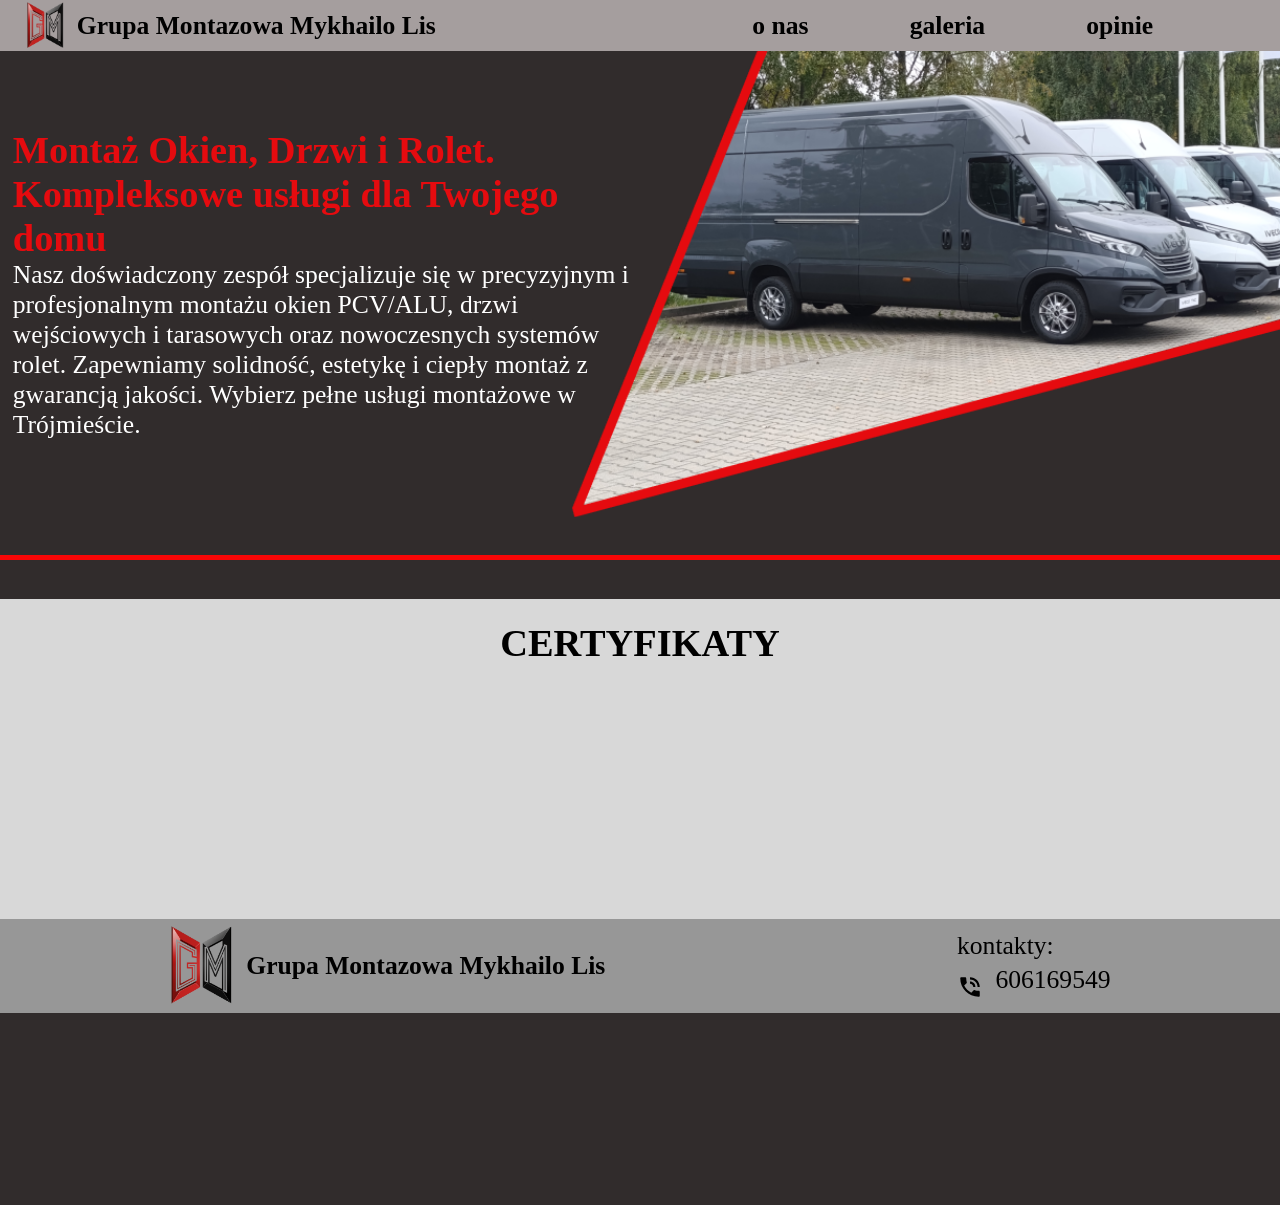
==== index.html @ d7ae630d "wyprawyla adaptyw header i footer" ====
<!DOCTYPE html>
<html lang="pl">
  <head>
    <meta charset="UTF-8" />
    <meta name="viewport" content="width=device-width, initial-scale=1.0" />
    <link rel="stylesheet" href="./style.css" />
    <link rel="stylesheet" href="./mobile.css">
    <link
      rel="shortcut icon"
      href="./favicon.ico.png"
      type="image/x-icon"
      sizes="32x32"
    />
    <title>Grupa Montazowa</title>
  </head>
  <body>
    <header>
      <div class="logonazw">
        <img class="logohead" src="./logo.png" alt="logotyp gm" />
        <h2>Grupa Montazowa Mykhailo Lis</h2>
      </div>
      <div class="posylania">
        <a href="./index.html">o nas</a>
        <a href="./galeria.html">galeria</a>
        <a href="./opinie.html">opinie</a>
      </div>
    </header>
    <main>
      <section class="container">
            <div class="vitania"><h1>
              Montaż Okien, Drzwi i Rolet. Kompleksowe usługi dla Twojego domu
            </h1>
            <p>
              Nasz doświadczony zespół specjalizuje się w precyzyjnym i
              profesjonalnym montażu okien PCV/ALU, drzwi wejściowych i
              tarasowych oraz nowoczesnych systemów rolet. Zapewniamy solidność,
              estetykę i ciepły montaż z gwarancją jakości. Wybierz pełne usługi
              montażowe w Trójmieście.
            </p>
            <!-- <a href="">POZNAJ CAŁĄ OFERTĘ</a> -->
          </div>
         <div class="pusto"></div>
      </section>

      <hr />

      <section>
        <div class="container_2">
          <h2>CERTYFIKATY</h2>
          <div class="certyfikaty">
            <img class="certyfikat" src="./golovna/certyfikat (1).png" alt="" />
            <img class="certyfikat" src="./golovna/certyfikat (2).png" alt="" />
            <img class="certyfikat" src="./golovna/certyfikat (3).png" alt="" />
          </div>
        </div>
      </section>
    </main>
    <footer>
      <div class="logonazw">
        <img class="logofooter" src="./logo.png" alt="" />
        <h2>Grupa Montazowa Mykhailo Lis</h2>
      </div>
      <div class="kontakty">
        <p>kontakty:</p>
        <div class="tel">
          <img src="./ikons/tel.svg" alt="" />
          <p>606169549</p>
        </div>
      </div>
    </footer>
  </body>
</html>
---- style.css ----
* {
  margin: 0;
}
body {
  margin: 0;
  margin-inline: auto;
  min-height: 1205px;
  background: #312c2c;
}
header {
  margin: 0;
  background: #a59e9e;
  margin-inline: auto;
  display: flex;
  align-items: center;
  justify-content: space-between;
  padding-inline: 2vw;
  padding-block: 0,5vw;
}
.logonazw {
  display: flex;
  align-items: center;
  flex-grow: 1;
}
.logohead {
  width: 3vw;
}
.posylania {
  display: flex;
  justify-content: space-evenly;
  flex-grow: 2;
  flex-wrap: wrap;
}
.posylania a {
  display: block;
  box-sizing: border-box;
  text-decoration: none;
  /* padding-inline: 0px; */
  font-family: "Inter";
  font-style: normal;
  font-weight: 700;
  font-size: 2vw;
  line-height: 2vw;
  color: #000;
}
.posylania a:hover {
  color: #f80606;
}
/* main ////////////////////////////////////////*/
.container{
  background-image: url(./ikons/Group\ 38.png);
  background-repeat: no-repeat;
  background-position: top right;
  background-size:contain;
  padding-block: 6vw;
  display: flex;
  padding-inline-start: 1vw;
 }
.vitania{
  width: 100%;
  flex-grow: 1;
 display: flex;
   flex-direction: column;
  justify-content: center;
  flex-wrap: wrap;
  margin-inline: auto;
  align-content: center;
}
.pusto{
  width: 100%;
  /* height: 100%; */
  flex-grow: 1;
}

h1 {
  /* width: 620px; */
  /* min-height: 80px; */
  font-family: "Inter";
  font-style: normal;
  font-weight: 700;
  font-size: 3vw;
  line-height: 2,5vw;
  color: #e50b0f;

}
.container p {
  font-family: "Inter";
  font-style: normal;
  font-weight: 400;
  font-size: 2vw;
  line-height: 2,5vw;
  color: #ffffff;
  /* max-width: 480px; */
}

hr {
  border: none;
  background-color: #f80606;
  height: 5px;
  margin-block: 3vw;
}

h2 {
  display: flex;
  justify-content: center;
  padding:1vw;
  font-family: "Inter";
  font-style: normal;
  font-weight: 700;
  font-size: 2vw;
  line-height: 2vw;
  color: #000000;
}
.container_2 h2 {
  padding:2vw ;
  font-weight: 700;
  font-size: 3vw;
  line-height: 3vw;

}
.container_2 {
  min-height: 25vw;
  background: #d8d8d8;
}
.certyfikaty {
  display: flex;
  justify-content: space-evenly;
  flex-wrap: wrap;
}
.certyfikaty img {
  padding: 0 2vw 2vw 2vw;
}
.certyfikat {
  width:25vw;
  /* min-height: 150px; */
}
/* footer//////////////////////////////////////// */
footer {
  min-height: vw;
  background-color: #979797;
  display: flex;
  align-items: center;
  justify-content: space-around;
}

footer .logonazw {
  display: flex;
  flex-grow: 0;
}
.logofooter {
  width: 5vw;
}
.kontakty {
  color: #000000;
  /* padding-right: 150px; */
  font-size: 2vw;
  /* line-height: 1vw; */
  padding-block:1vw ;
}
.tel{
  display: flex;
  /* margin: 12px 0; */
  line-height: 1vw;
}
footer .kontakty img {
  width: 2vw;
}
.tel img {
  margin: 0 1vw 0 0;
}
footer p {
  padding-block-end: 1vw;

}
---- mobile.css ----
@media (max-width: 370px) {
  html {
    min-width: 237px;
  }
  header h2 {
    font-size: 2vw;;
    line-height: 2vw;;
  }
  .container_2 h2 {
    padding: 2vw;
    font-size: 2vw;;
  }
  .certyfikat {
    width: 80vw;
  }
}
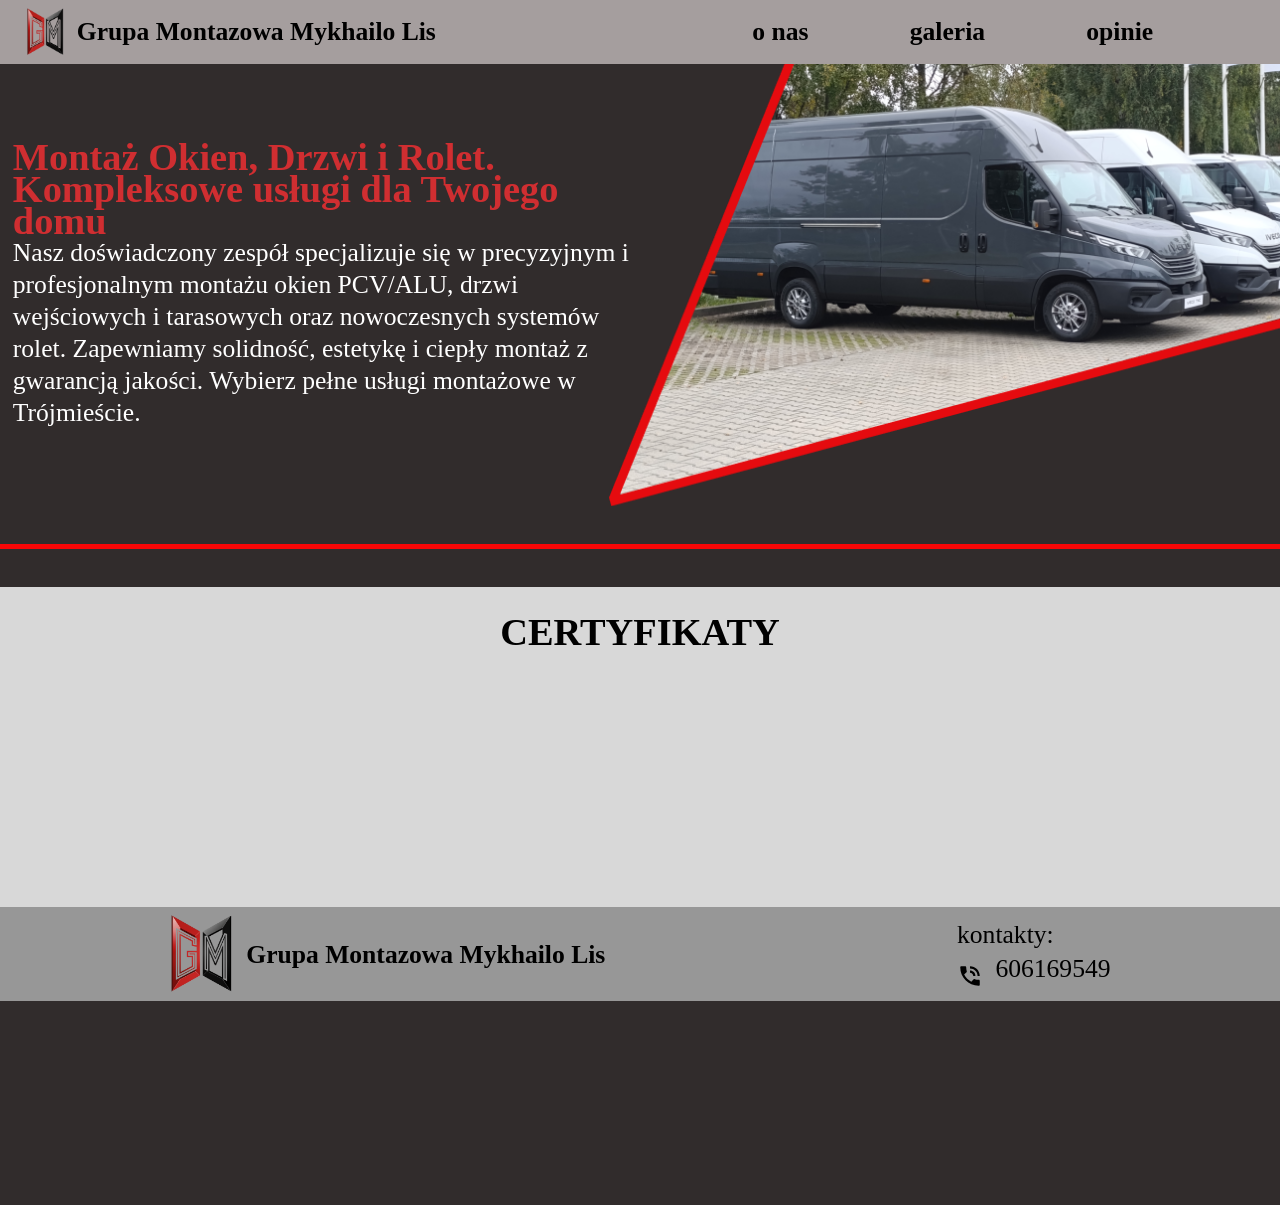
==== commit 785af067: "dodala burger" ====
--- a/index.html
+++ b/index.html
@@ -4,7 +4,7 @@
     <meta charset="UTF-8" />
     <meta name="viewport" content="width=device-width, initial-scale=1.0" />
     <link rel="stylesheet" href="./style.css" />
-    <link rel="stylesheet" href="./mobile.css">
+    <link rel="stylesheet" href="./mobile.css" />
     <link
       rel="shortcut icon"
       href="./favicon.ico.png"
@@ -24,22 +24,63 @@
         <a href="./galeria.html">galeria</a>
         <a href="./opinie.html">opinie</a>
       </div>
+
+
+
+      <nav role="navigation">
+        <div id="menuToggle">
+          <input type="checkbox" id="menuCheckbox" />
+          <span></span>
+          <span></span>
+          <span></span>
+          <ul id="menu">
+            <li>
+              <a href="./index.html">
+                <label for="menuCheckbox" onclick="this.parentNode.click();"
+                  >Home</label
+                >
+              </a>
+            </li>
+            <li>
+              <a href="./galeria.html">
+                <label for="menuCheckbox" onclick="this.parentNode.click();"
+                  >Galeria</label
+                >
+              </a>
+            </li>
+           <li>
+              <a href="./opinie.html">
+                <label for="menuCheckbox" onclick="this.parentNode.click();"
+                  >Opinie</label
+                >
+              </a>
+            </li>
+            <!-- <li>
+              <label for="menuCheckbox"><a>Contact</a></label>
+            </li>
+            <li>
+              <a href="https://erikterwan.com/" target="_blank">Show me more</a>
+            </li> -->
+          </ul>
+        </div>
+      </nav>
     </header>
     <main>
       <section class="container">
-            <div class="vitania"><h1>
-              Montaż Okien, Drzwi i Rolet. Kompleksowe usługi dla Twojego domu
-            </h1>
-            <p>
-              Nasz doświadczony zespół specjalizuje się w precyzyjnym i
-              profesjonalnym montażu okien PCV/ALU, drzwi wejściowych i
-              tarasowych oraz nowoczesnych systemów rolet. Zapewniamy solidność,
-              estetykę i ciepły montaż z gwarancją jakości. Wybierz pełne usługi
-              montażowe w Trójmieście.
-            </p>
-            <!-- <a href="">POZNAJ CAŁĄ OFERTĘ</a> -->
-          </div>
-         <div class="pusto"></div>
+        <div class="vitania">
+          <h1>
+            Montaż Okien, Drzwi i Rolet. Kompleksowe usługi dla Twojego domu
+          </h1>
+          <p>
+            Nasz doświadczony zespół specjalizuje się w precyzyjnym i
+            profesjonalnym montażu okien PCV/ALU, drzwi wejściowych i tarasowych
+            oraz nowoczesnych systemów rolet. Zapewniamy solidność, estetykę i
+            ciepły montaż z gwarancją jakości. Wybierz pełne usługi montażowe w
+            Trójmieście.
+          </p>
+          <!-- <a href="">POZNAJ CAŁĄ OFERTĘ</a> -->
+        </div>
+        <div class="pusto"></div>
       </section>
 
       <hr />
--- a/style.css
+++ b/style.css
@@ -15,7 +15,7 @@
   align-items: center;
   justify-content: space-between;
   padding-inline: 2vw;
-  padding-block: 0,5vw;
+  padding-block: 0.5vw;
 }
 .logonazw {
   display: flex;
@@ -24,6 +24,7 @@
 }
 .logohead {
   width: 3vw;
+  /* padding-block: 0.5vw; */
 }
 .posylania {
   display: flex;
@@ -46,6 +47,11 @@
 .posylania a:hover {
   color: #f80606;
 }
+
+#menuToggle{
+  display: none;
+}
+
 /* main ////////////////////////////////////////*/
 .container{
   background-image: url(./ikons/Group\ 38.png);
@@ -79,8 +85,8 @@
   font-style: normal;
   font-weight: 700;
   font-size: 3vw;
-  line-height: 2,5vw;
-  color: #e50b0f;
+  line-height: 2.5vw;
+  color: #d02e31;
 
 }
 .container p {
@@ -88,7 +94,7 @@
   font-style: normal;
   font-weight: 400;
   font-size: 2vw;
-  line-height: 2,5vw;
+  line-height: 2.5vw;
   color: #ffffff;
   /* max-width: 480px; */
 }
@@ -172,3 +178,23 @@
   padding-block-end: 1vw;
 
 }
+footer h2{
+  line-height: 4vw; 
+}
+
+
+
+.gallery{
+  display: flex;
+  flex-wrap: wrap;
+justify-content: center;
+
+}
+.gallery img{
+padding: 3vw;
+}
+.gallery img:focus{
+  border: #f80606;
+  border: 1vw;
+width: 70%;
+}
--- a/mobile.css
+++ b/mobile.css
@@ -1,18 +1,214 @@
-
-@media (max-width: 370px) {
+@media (max-width: 1024px) {
+  html {
+    min-width: 768px;
+  }
+  header h2 {
+    font-size: 3vw;
+  }
+  header .posylania a {
+    font-size: 3vw;
+  }
+  h1 {
+    font-size: 3.5vw;
+    line-height: 3vw;
+    padding-block-end: 1vw;
+  }
+  .container p {
+    font-size: 2.5vw;
+  }
+  .container_2 h2 {
+    font-size: 6vw;
+    padding-block: 3vw;
+  }
+  footer h2 {
+    font-size: 3vw;
+  }
+  footer p {
+    font-size: 3vw;
+  }
+}
+
+@media (max-width: 767px) {
   html {
     min-width: 237px;
   }
-  header h2 {
-    font-size: 2vw;;
-    line-height: 2vw;;
+  header h2,
+  footer h2 {
+    font-size: 4vw;
+  }
+  .logohead {
+    width: 10vw;
+  }
+  header .posylania a {
+    font-size: 4vw;
+    line-height: 4vw;
+  }
+  header .posylania {
+    flex-direction: column;
+  }
+  .pusto {
+    height: 65vw;
+  }
+  .container {
+    padding-block-start: 1vw;
+    flex-direction: column-reverse;
+  }
+  h1 {
+    font-size: 8vw;
+    line-height: 7vw;
+  }
+  .container p {
+    font-size: 6vw;
+    line-height: 5vw;
   }
   .container_2 h2 {
-    padding: 2vw;
-    font-size: 2vw;;
+    padding: 5vw;
+    font-size: 7vw;
   }
   .certyfikat {
     width: 80vw;
   }
+  .logofooter {
+    width: 8vw;
+  }
+  footer p {
+    font-size: 4vw;
+    line-height: 3.5vw;
+  }
+  .certyfikaty {
+    justify-content: center;
+  }
+  .posylania {
+    display: none;
+  }
+/* &&&&&&&&&&&&&&&&&&&&&&&&&&&&&&&&&&&&&&&&&7 */
+  #menuToggle {
+    display: block;
+    /* You can also use relative/absolute here if you want to stay on the top */
+    position: fixed;
+    top: 6vw;
+    right: 6vw;
+    z-index: 1;
+    -webkit-user-select: none;
+    user-select: none;
+  }
+
+  #menuToggle a {
+    text-decoration: none;
+    color: #232323;
+    transition: color 0.3s ease;
+  }
+
+  #menuToggle a:hover {
+    color: tomato;
+  }
+
+  #menuToggle input {
+    display: block;
+    width: 40px;
+    height: 32px;
+    position: absolute;
+    top: -7px;
+    left: -5px;
+    cursor: pointer;
+    opacity: 0; /* hide this */
+    z-index: 2; /* and place it over the hamburger */
+
+    -webkit-touch-callout: none;
+  }
+
+  /*
+ * Just a quick hamburger
+ */
+  #menuToggle span {
+    display: block;
+    width: 33px;
+    height: 4px;
+    margin-bottom: 5px;
+    position: relative;
+
+    background: #cdcdcd;
+    border-radius: 3px;
+
+    z-index: 1;
+
+    transform-origin: 4px 0px;
+
+    transition: transform 0.5s cubic-bezier(0.77, 0.2, 0.05, 1),
+      background 0.5s cubic-bezier(0.77, 0.2, 0.05, 1), opacity 0.55s ease;
+  }
+
+  #menuToggle span:first-child {
+    transform-origin: 0% 0%;
+  }
+
+  #menuToggle span:nth-last-child(2) {
+    transform-origin: 0% 100%;
+  }
+
+  /* 
+ * Transform all the slices of hamburger
+ * into a crossmark.
+ */
+  #menuToggle input:checked ~ span {
+    opacity: 1;
+    transform: rotate(45deg) translate(-2px, -1px);
+    background: #232323;
+  }
+
+  /*
+ * But let's hide the middle one.
+ */
+  #menuToggle input:checked ~ span:nth-last-child(3) {
+    opacity: 0;
+    transform: rotate(0deg) scale(0.2, 0.2);
+  }
+
+  /*
+ * Ohyeah and the last one should go the other direction
+ */
+  #menuToggle input:checked ~ span:nth-last-child(2) {
+    transform: rotate(-45deg) translate(0, -1px);
+  }
+
+  /*
+ * Make this absolute positioned
+ * at the top left of the screen
+ */
+  #menu {
+    position: absolute;
+    max-width: 400px;
+    width: 30vw;
+    max-height: 100vh;
+    margin: -100px 0 0 -170px;
+    padding: 50px;
+    padding-top: 125px;
+    box-sizing: border-box;
+    overflow-y: auto;
+    background: #ededed;
+    list-style-type: none;
+    -webkit-font-smoothing: antialiased;
+    /* to stop flickering of text in safari */
+
+    transform-origin: -200% 0%;
+    transform: translate(200%, 0);
+
+    transition: transform 0.5s cubic-bezier(0.77, 0.2, 0.05, 1);
+  }
+
+  #menu li {
+    padding: 10px 0;
+    font-size: 22px;
+  }
+
+  #menu li label {
+    cursor: pointer;
+  }
+
+  /*
+ * And let's slide it in from the left
+ */
+  #menuToggle input:checked ~ ul {
+    transform: none;
+  }
 }
-
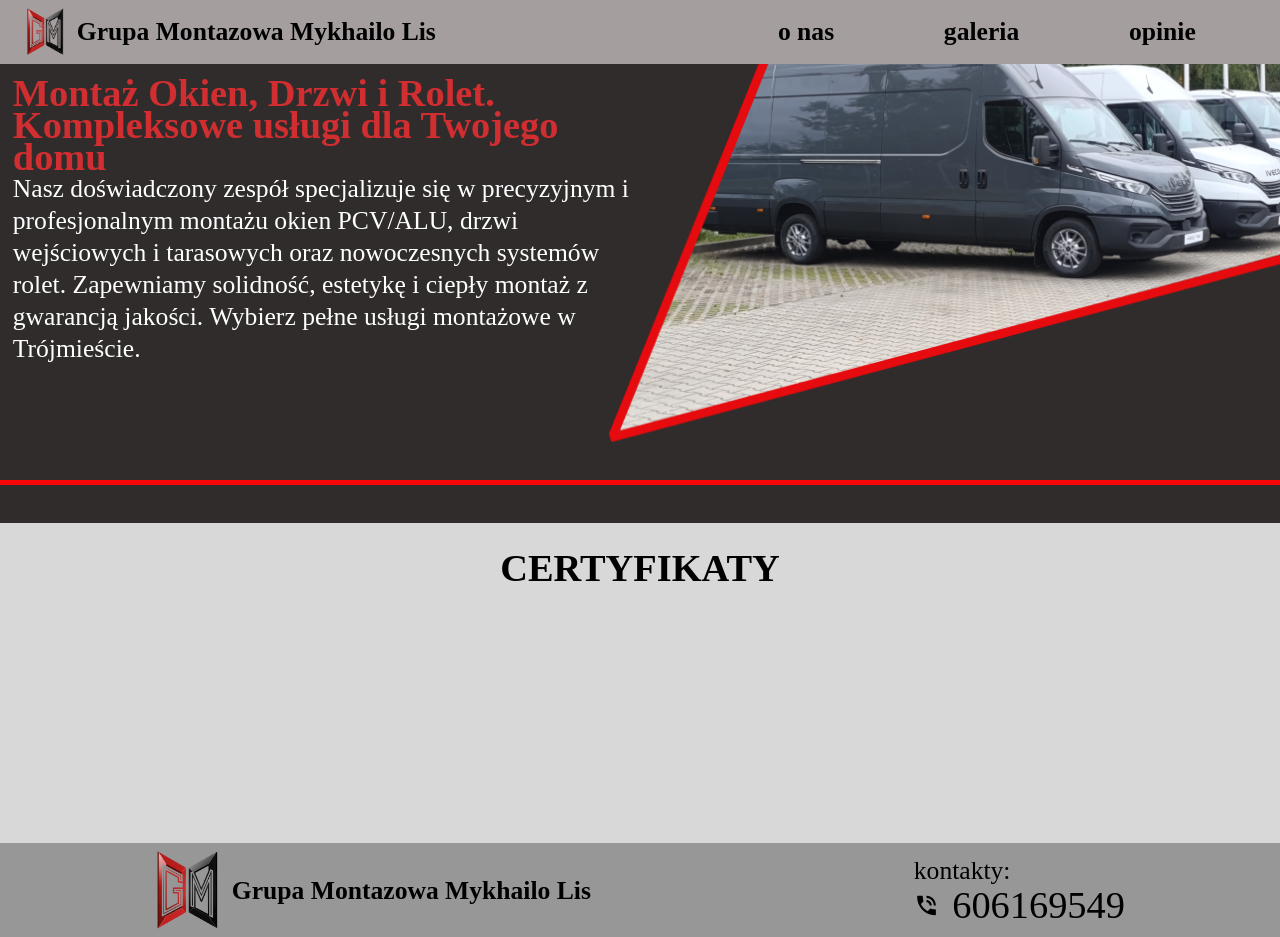
==== commit 684530c0: "dodala tel" ====
--- a/index.html
+++ b/index.html
@@ -55,12 +55,6 @@
                 >
               </a>
             </li>
-            <!-- <li>
-              <label for="menuCheckbox"><a>Contact</a></label>
-            </li>
-            <li>
-              <a href="https://erikterwan.com/" target="_blank">Show me more</a>
-            </li> -->
           </ul>
         </div>
       </nav>
@@ -105,7 +99,8 @@
         <p>kontakty:</p>
         <div class="tel">
           <img src="./ikons/tel.svg" alt="" />
-          <p>606169549</p>
+          
+          <a href="tel:+48606169549">606169549</a>
         </div>
       </div>
     </footer>
--- a/style.css
+++ b/style.css
@@ -4,10 +4,12 @@
 body {
   margin: 0;
   margin-inline: auto;
-  min-height: 1205px;
+  min-height: 100%;
   background: #312c2c;
 }
 header {
+  position: fixed;
+  width: 100%;
   margin: 0;
   background: #a59e9e;
   margin-inline: auto;
@@ -174,9 +176,16 @@
 .tel img {
   margin: 0 1vw 0 0;
 }
-footer p {
+footer a {
   padding-block-end: 1vw;
-
+text-decoration: none;
+ font-family: "Inter";
+  font-style: normal;
+   color: #000000;
+  /* padding-right: 150px; */
+  font-size: 3vw;
+  /* line-height: 1vw; */
+  padding-block:1vw ;
 }
 footer h2{
   line-height: 4vw; 
@@ -197,4 +206,7 @@
   border: #f80606;
   border: 1vw;
 width: 70%;
+}
+.galh2{
+  padding-block: 10vw;
 }
--- a/mobile.css
+++ b/mobile.css
@@ -81,13 +81,12 @@
   .posylania {
     display: none;
   }
-/* &&&&&&&&&&&&&&&&&&&&&&&&&&&&&&&&&&&&&&&&&7 */
+  /* &&&&&&&&&&&&&&&&&&&&&&&&&&&&&&&&&&&&&&&&&7 */
   #menuToggle {
     display: block;
-    /* You can also use relative/absolute here if you want to stay on the top */
     position: fixed;
-    top: 6vw;
-    right: 6vw;
+    top: 5vw;
+    right: 5vw;
     z-index: 1;
     -webkit-user-select: none;
     user-select: none;
@@ -111,29 +110,20 @@
     top: -7px;
     left: -5px;
     cursor: pointer;
-    opacity: 0; /* hide this */
-    z-index: 2; /* and place it over the hamburger */
-
+    opacity: 0;
+    z-index: 2;
     -webkit-touch-callout: none;
   }
-
-  /*
- * Just a quick hamburger
- */
   #menuToggle span {
     display: block;
     width: 33px;
     height: 4px;
     margin-bottom: 5px;
     position: relative;
-
     background: #cdcdcd;
     border-radius: 3px;
-
     z-index: 1;
-
     transform-origin: 4px 0px;
-
     transition: transform 0.5s cubic-bezier(0.77, 0.2, 0.05, 1),
       background 0.5s cubic-bezier(0.77, 0.2, 0.05, 1), opacity 0.55s ease;
   }
@@ -141,46 +131,29 @@
   #menuToggle span:first-child {
     transform-origin: 0% 0%;
   }
-
   #menuToggle span:nth-last-child(2) {
     transform-origin: 0% 100%;
   }
-
-  /* 
- * Transform all the slices of hamburger
- * into a crossmark.
- */
   #menuToggle input:checked ~ span {
     opacity: 1;
     transform: rotate(45deg) translate(-2px, -1px);
     background: #232323;
   }
-
-  /*
- * But let's hide the middle one.
- */
   #menuToggle input:checked ~ span:nth-last-child(3) {
     opacity: 0;
     transform: rotate(0deg) scale(0.2, 0.2);
   }
 
-  /*
- * Ohyeah and the last one should go the other direction
- */
   #menuToggle input:checked ~ span:nth-last-child(2) {
     transform: rotate(-45deg) translate(0, -1px);
   }
 
-  /*
- * Make this absolute positioned
- * at the top left of the screen
- */
   #menu {
     position: absolute;
-    max-width: 400px;
-    width: 30vw;
+    /* max-width: 400px; */
+    width: 50;
     max-height: 100vh;
-    margin: -100px 0 0 -170px;
+    margin: -100px 0 0 -100px;
     padding: 50px;
     padding-top: 125px;
     box-sizing: border-box;
@@ -188,26 +161,17 @@
     background: #ededed;
     list-style-type: none;
     -webkit-font-smoothing: antialiased;
-    /* to stop flickering of text in safari */
-
-    transform-origin: -200% 0%;
-    transform: translate(200%, 0);
-
-    transition: transform 0.5s cubic-bezier(0.77, 0.2, 0.05, 1);
+    transform-origin: 0% 0%;
+    transform: translate(100%, 0);
+        transition: transform 0.5s cubic-bezier(0.77, 0.2, 0.05, 1);
   }
-
   #menu li {
     padding: 10px 0;
     font-size: 22px;
   }
-
   #menu li label {
     cursor: pointer;
   }
-
-  /*
- * And let's slide it in from the left
- */
   #menuToggle input:checked ~ ul {
     transform: none;
   }
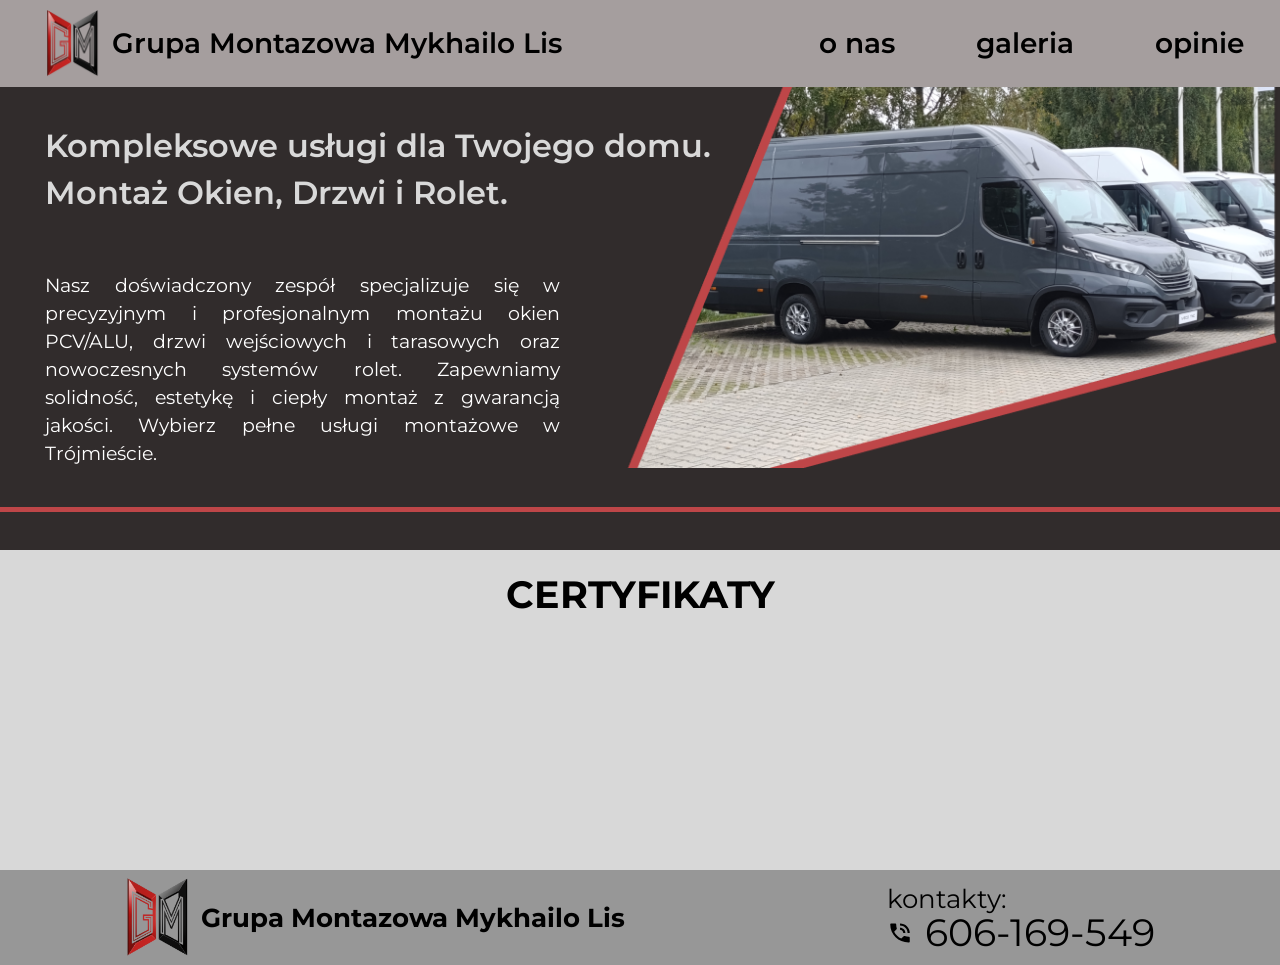
==== commit 1d0933ac: "dodala styli" ====
--- a/index.html
+++ b/index.html
@@ -5,6 +5,9 @@
     <meta name="viewport" content="width=device-width, initial-scale=1.0" />
     <link rel="stylesheet" href="./style.css" />
     <link rel="stylesheet" href="./mobile.css" />
+    <link rel="preconnect" href="https://fonts.googleapis.com">
+<link rel="preconnect" href="https://fonts.gstatic.com" crossorigin>
+<link href="https://fonts.googleapis.com/css2?family=Inter:ital,opsz,wght@0,14..32,100..900;1,14..32,100..900&family=Montserrat:ital,wght@0,100..900;1,100..900&family=Poppins:ital,wght@0,100;0,200;0,300;0,400;0,500;0,600;0,700;0,800;0,900;1,100;1,200;1,300;1,400;1,500;1,600;1,700;1,800;1,900&display=swap" rel="stylesheet">
     <link
       rel="shortcut icon"
       href="./favicon.ico.png"
@@ -17,12 +20,12 @@
     <header>
       <div class="logonazw">
         <img class="logohead" src="./logo.png" alt="logotyp gm" />
-        <h2>Grupa Montazowa Mykhailo Lis</h2>
+        <h2 class="montserrat">Grupa Montazowa Mykhailo Lis</h2>
       </div>
       <div class="posylania">
-        <a href="./index.html">o nas</a>
-        <a href="./galeria.html">galeria</a>
-        <a href="./opinie.html">opinie</a>
+        <a href="./index.html" class="montserrat">o nas</a>
+        <a href="./galeria.html" class="montserrat">galeria</a>
+        <a href="./opinie.html" class="montserrat">opinie</a>
       </div>
 
 
@@ -62,10 +65,10 @@
     <main>
       <section class="container">
         <div class="vitania">
-          <h1>
-            Montaż Okien, Drzwi i Rolet. Kompleksowe usługi dla Twojego domu
+          <h1 class="montserrat">
+            Kompleksowe usługi dla Twojego domu. Montaż Okien, Drzwi i Rolet. 
           </h1>
-          <p>
+          <p class="montserrat">
             Nasz doświadczony zespół specjalizuje się w precyzyjnym i
             profesjonalnym montażu okien PCV/ALU, drzwi wejściowych i tarasowych
             oraz nowoczesnych systemów rolet. Zapewniamy solidność, estetykę i
@@ -81,7 +84,7 @@
 
       <section>
         <div class="container_2">
-          <h2>CERTYFIKATY</h2>
+          <h2 class="montserrat">CERTYFIKATY</h2>
           <div class="certyfikaty">
             <img class="certyfikat" src="./golovna/certyfikat (1).png" alt="" />
             <img class="certyfikat" src="./golovna/certyfikat (2).png" alt="" />
@@ -93,14 +96,14 @@
     <footer>
       <div class="logonazw">
         <img class="logofooter" src="./logo.png" alt="" />
-        <h2>Grupa Montazowa Mykhailo Lis</h2>
+        <h2 class="montserrat">Grupa Montazowa Mykhailo Lis</h2>
       </div>
       <div class="kontakty">
-        <p>kontakty:</p>
+        <p class="montserrat">kontakty:</p>
         <div class="tel">
           <img src="./ikons/tel.svg" alt="" />
           
-          <a href="tel:+48606169549">606169549</a>
+          <a href="tel:+48606169549" class="montserrat">606-169-549</a>
         </div>
       </div>
     </footer>
--- a/style.css
+++ b/style.css
@@ -6,6 +6,18 @@
   margin-inline: auto;
   min-height: 100%;
   background: #312c2c;
+}
+.inter {
+  font-family: "Inter", sans-serif;
+  font-optical-sizing: auto;
+  /* font-weight: <weight>; */
+  font-style: normal;
+}
+.montserrat{
+  font-family: "Montserrat", sans-serif;
+  font-optical-sizing: auto;
+  /* font-weight: <weight>; */
+  font-style: normal;
 }
 header {
   position: fixed;
@@ -16,8 +28,8 @@
   display: flex;
   align-items: center;
   justify-content: space-between;
-  padding-inline: 2vw;
-  padding-block: 0.5vw;
+  padding-inline: 3.514vw;
+  padding-block: 0.659vw;
 }
 .logonazw {
   display: flex;
@@ -25,93 +37,111 @@
   flex-grow: 1;
 }
 .logohead {
-  width: 3vw;
-  /* padding-block: 0.5vw; */
+  width: 4.26vw;
+}
+header h2 {
+  font-family: "Montserrat";
+  font-style: normal;
+  font-weight: 600;
+  font-size: 2.196vw;
+  line-height: 2.709vw;
+  color: #000000;
 }
 .posylania {
   display: flex;
   justify-content: space-evenly;
   flex-grow: 2;
-  flex-wrap: wrap;
 }
 .posylania a {
   display: block;
   box-sizing: border-box;
   text-decoration: none;
-  /* padding-inline: 0px; */
-  font-family: "Inter";
-  font-style: normal;
-  font-weight: 700;
-  font-size: 2vw;
-  line-height: 2vw;
-  color: #000;
+  font-family: "Montserrat";
+  font-style: normal;
+  font-weight: 600;
+  font-size: 2.196vw;
+  line-height: 2.709vw;
+  color: #000000;
 }
 .posylania a:hover {
   color: #f80606;
 }
 
-#menuToggle{
+#menuToggle {
   display: none;
 }
 
 /* main ////////////////////////////////////////*/
-.container{
-  background-image: url(./ikons/Group\ 38.png);
+/* main{
+  padding-block-start: 15vw;
+  height: 100%;
+} */
+.container {
+  background-image: url(./golovna/Group\ 38.png);
   background-repeat: no-repeat;
-  background-position: top right;
-  background-size:contain;
-  padding-block: 6vw;
-  display: flex;
-  padding-inline-start: 1vw;
- }
-.vitania{
-  width: 100%;
+  /* background-position: left 104.7% top -175%; */
+  background-position-y:  4vw ;
+  background-position-x:  106%;
+  background-size: contain;
+  /* padding-block: 6vw; */
+  display: flex;
+  padding-inline-start: 3.514vw;
+  padding-block-start: 9.59vw;
+  z-index: 50;
+}
+.vitania {
+  /* width: 40.264vw; */
   flex-grow: 1;
- display: flex;
-   flex-direction: column;
+  display: flex;
+  flex-direction: column;
   justify-content: center;
   flex-wrap: wrap;
   margin-inline: auto;
   align-content: center;
 }
-.pusto{
+.pusto {
   width: 100%;
   /* height: 100%; */
   flex-grow: 1;
 }
 
 h1 {
-  /* width: 620px; */
-  /* min-height: 80px; */
-  font-family: "Inter";
-  font-style: normal;
-  font-weight: 700;
-  font-size: 3vw;
-  line-height: 2.5vw;
-  color: #d02e31;
+font-family: 'Montserrat';
+font-style: normal;
+font-weight: 600;
+font-size: 2.489vw;
+line-height: 3.660vw;
+color: #D9D9D9;
+margin-block-end: 4.316vw;
+width: 55.344vw;
 
 }
 .container p {
-  font-family: "Inter";
-  font-style: normal;
-  font-weight: 400;
-  font-size: 2vw;
-  line-height: 2.5vw;
-  color: #ffffff;
-  /* max-width: 480px; */
+  width: 40.264vw;
+font-family: 'Montserrat';
+font-style: normal;
+font-weight: 400;
+font-size: 1.464vw;
+/* font-size: 20px; */
+line-height: 2.196vw;
+text-align: justify;
+color: #FFFFFF;
+
+
 }
 
 hr {
   border: none;
-  background-color: #f80606;
+  background-color: #BE4648;
   height: 5px;
   margin-block: 3vw;
+  /* z-index: 9; */
 }
 
 h2 {
   display: flex;
   justify-content: center;
-  padding:1vw;
+  padding: 1vw;
   font-family: "Inter";
   font-style: normal;
   font-weight: 700;
@@ -120,11 +150,10 @@
   color: #000000;
 }
 .container_2 h2 {
-  padding:2vw ;
+  padding: 2vw;
   font-weight: 700;
   font-size: 3vw;
   line-height: 3vw;
-
 }
 .container_2 {
   min-height: 25vw;
@@ -139,7 +168,7 @@
   padding: 0 2vw 2vw 2vw;
 }
 .certyfikat {
-  width:25vw;
+  width: 25vw;
   /* min-height: 150px; */
 }
 /* footer//////////////////////////////////////// */
@@ -163,9 +192,9 @@
   /* padding-right: 150px; */
   font-size: 2vw;
   /* line-height: 1vw; */
-  padding-block:1vw ;
-}
-.tel{
+  padding-block: 1vw;
+}
+.tel {
   display: flex;
   /* margin: 12px 0; */
   line-height: 1vw;
@@ -178,35 +207,32 @@
 }
 footer a {
   padding-block-end: 1vw;
-text-decoration: none;
- font-family: "Inter";
-  font-style: normal;
-   color: #000000;
+  text-decoration: none;
+  font-family: "Inter";
+  font-style: normal;
+  color: #000000;
   /* padding-right: 150px; */
   font-size: 3vw;
   /* line-height: 1vw; */
-  padding-block:1vw ;
-}
-footer h2{
-  line-height: 4vw; 
-}
-
-
-
-.gallery{
+  padding-block: 1vw;
+}
+footer h2 {
+  line-height: 4vw;
+}
+
+.gallery {
   display: flex;
   flex-wrap: wrap;
-justify-content: center;
-
-}
-.gallery img{
-padding: 3vw;
-}
-.gallery img:focus{
+  justify-content: center;
+}
+.gallery img {
+  padding: 3vw;
+}
+.gallery img:focus {
   border: #f80606;
   border: 1vw;
-width: 70%;
-}
-.galh2{
+  width: 70%;
+}
+.galh2 {
   padding-block: 10vw;
-}+}
--- a/mobile.css
+++ b/mobile.css
@@ -71,7 +71,7 @@
   .logofooter {
     width: 8vw;
   }
-  footer p {
+  footer p,a {
     font-size: 4vw;
     line-height: 3.5vw;
   }
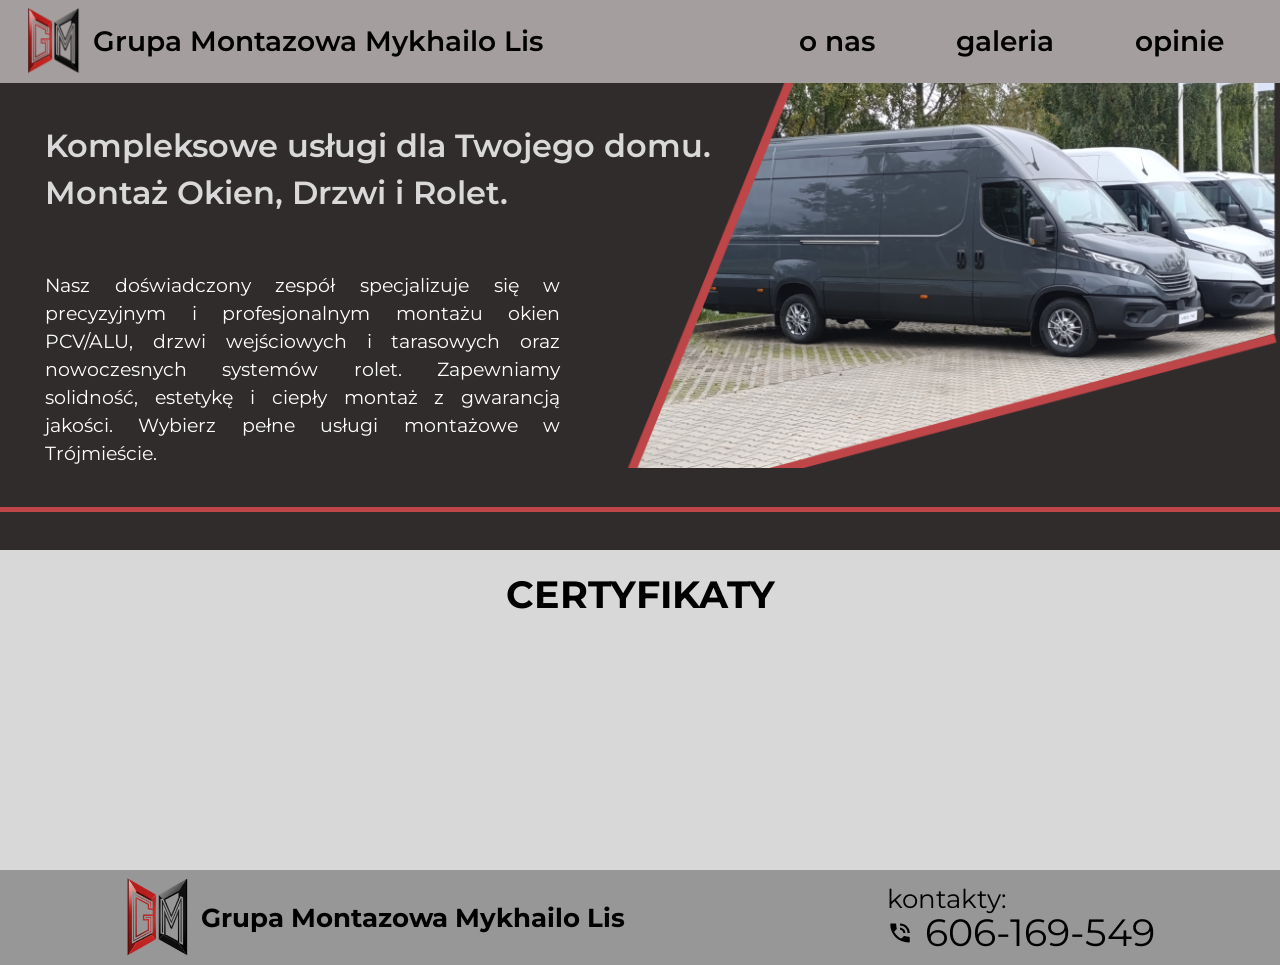
==== commit 6eb37eeb: "fonts" ====
--- a/style.css
+++ b/style.css
@@ -28,8 +28,14 @@
   display: flex;
   align-items: center;
   justify-content: space-between;
+
   padding-inline: 3.514vw;
   padding-block: 0.659vw;
+
+  padding-inline: 2vw;
+  padding-block: 0.5vw;
+  /* margin-bottom: 2vw; */
+/* >>>>>>> 3efca6bb5e61bd5a72371394b09bfc44d4f3685c */
 }
 .logonazw {
   display: flex;
@@ -72,12 +78,18 @@
 }
 
 /* main ////////////////////////////////////////*/
-/* main{
-  padding-block-start: 15vw;
+
+
+
+main{
+  /* padding-block-start: 15vw; */
+
   height: 100%;
-} */
-.container {
-  background-image: url(./golovna/Group\ 38.png);
+}
+.container{
+  /* margin-top:15vw ; */
+  padding-top: 50vh;
+background-image: url(./golovna/Group\ 38.png);
   background-repeat: no-repeat;
   /* background-position: left 104.7% top -175%; */
   background-position-y:  4vw ;
@@ -87,7 +99,7 @@
   display: flex;
   padding-inline-start: 3.514vw;
   padding-block-start: 9.59vw;
-  z-index: 50;
+  /* z-index: 50; */
 }
 .vitania {
   /* width: 40.264vw; */
@@ -210,20 +222,34 @@
   text-decoration: none;
   font-family: "Inter";
   font-style: normal;
+
   color: #000000;
   /* padding-right: 150px; */
   font-size: 3vw;
   /* line-height: 1vw; */
   padding-block: 1vw;
-}
+
+   color: #000000;
+  font-size: 3vw;
+  padding-block:1vw ;
+
 footer h2 {
   line-height: 4vw;
 }
 
+
 .gallery {
   display: flex;
   flex-wrap: wrap;
   justify-content: center;
+
+
+
+/* .gallery{
+  display: flex;
+  flex-wrap: wrap;
+justify-content: center;
+>>>>>>> 3efca6bb5e61bd5a72371394b09bfc44d4f3685c
 }
 .gallery img {
   padding: 3vw;
@@ -235,4 +261,94 @@
 }
 .galh2 {
   padding-block: 10vw;
-}
+
+}
+=======
+} */
+/*---------------------------------------  */
+.gallery {
+  max-width:90% ;
+  margin: auto;
+  padding: 20px;
+  font-family: Arial, sans-serif;
+/* padding-top: 15vh; */
+display: flex;
+justify-content: space-around;
+/* justify-content: center; */
+flex-wrap: wrap;
+}
+.category{
+  width: 26%;
+/* height: 100%; */
+}
+#cat3{
+  background-image: url(./img_gal/falczewo.png);
+  width: 100%;
+  height: 100%;
+  background: #000;
+}
+
+/* Заголовок категорії */
+.category-title {
+  display: flex;
+
+  background: #222;
+  color: white;
+  padding: 12px 18px;
+  font-size: 22px;
+  cursor: pointer;
+  /* border-left: 6px solid red; */
+  margin-bottom: 10px;
+  /* width: 50%; */
+flex-direction: column;
+align-items: center;
+height: 100%;
+
+}
+
+/* Кучка закрита */
+.photos {
+  display: flex;
+  flex-wrap: wrap;
+  gap: 8px;
+  max-height: 0;
+  overflow: hidden;
+  transition: max-height .5s ease;
+}
+
+/* Коли клікнув на категорію */
+.category input:checked ~ .photos {
+  max-height: 1500px;
+}
+
+/* Фото */
+.photo {
+  position: relative;
+  display: block;
+  width: 31%;
+  cursor: zoom-in;
+}
+
+.photo img {
+  width: 100%;
+  border-radius: 6px;
+  transition: transform .3s ease, box-shadow .3s;
+}
+
+/* Масштабування фото при кліку */
+.photo input:checked + img {
+  transform: scale(2.2);
+  cursor: zoom-out;
+  box-shadow: 0 0 15px rgba(0,0,0,0.7);
+  z-index: 10;
+  position: relative;
+}
+
+/* Адаптивність */
+/* @media(max-width: 600px) {
+  .photo { width: 48%; }
+}
+
+@media(max-width: 400px) {
+  .photo { width: 100%; }
+} */
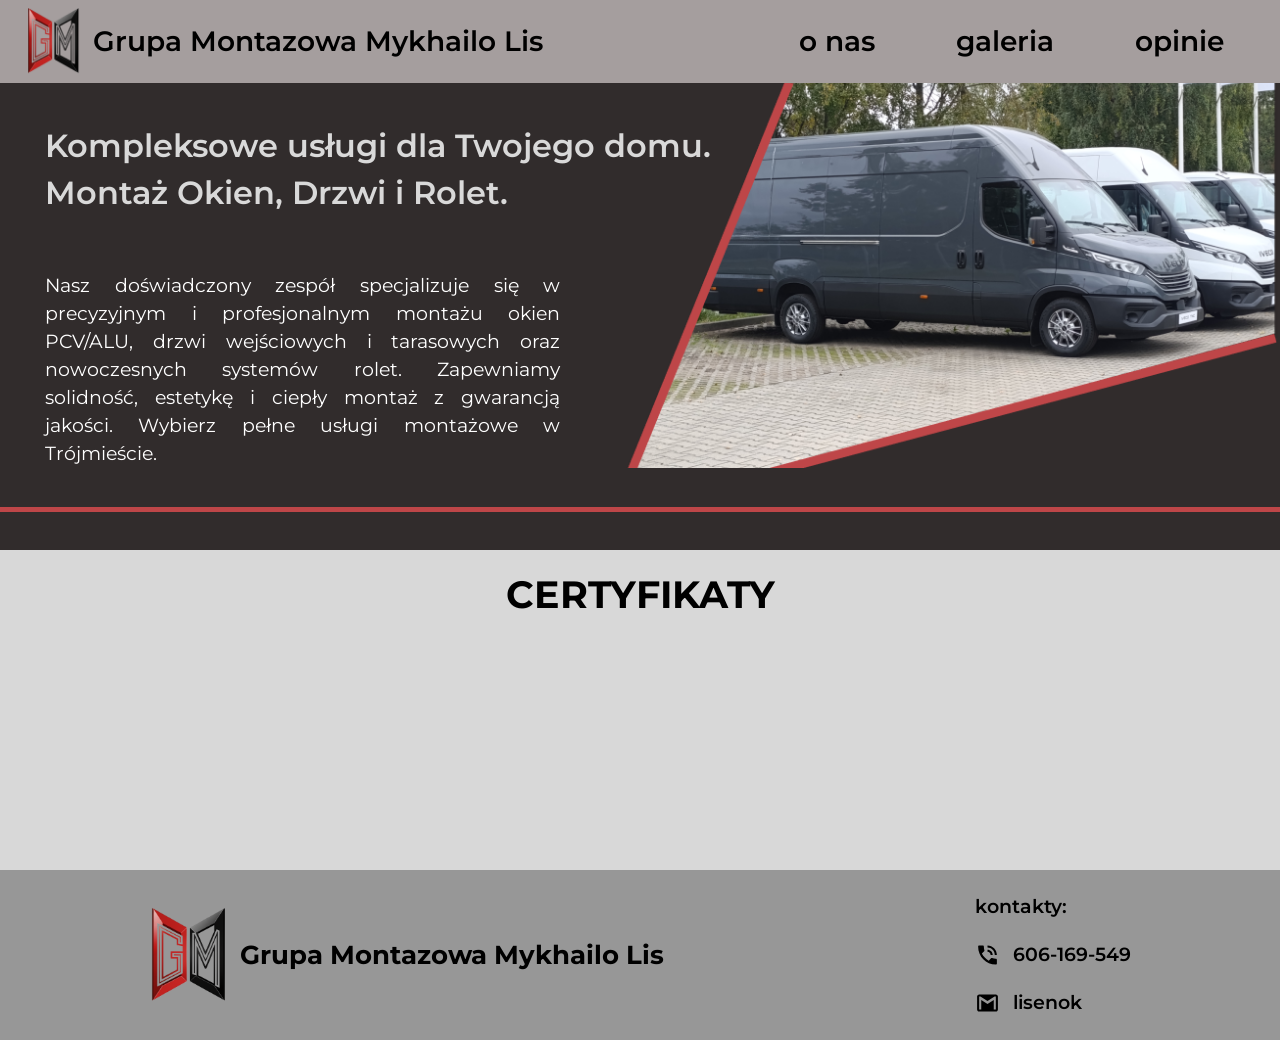
==== commit af825636: "dodala footer" ====
--- a/index.html
+++ b/index.html
@@ -105,6 +105,11 @@
           
           <a href="tel:+48606169549" class="montserrat">606-169-549</a>
         </div>
+        <div class="mail">
+          <img src="./ikons/mail.svg" alt="" />
+          
+          <a href="mailto:" class="montserrat">lisenok</a>
+        </div>
       </div>
     </footer>
   </body>
--- a/style.css
+++ b/style.css
@@ -13,7 +13,7 @@
   /* font-weight: <weight>; */
   font-style: normal;
 }
-.montserrat{
+.montserrat {
   font-family: "Montserrat", sans-serif;
   font-optical-sizing: auto;
   /* font-weight: <weight>; */
@@ -35,7 +35,7 @@
   padding-inline: 2vw;
   padding-block: 0.5vw;
   /* margin-bottom: 2vw; */
-/* >>>>>>> 3efca6bb5e61bd5a72371394b09bfc44d4f3685c */
+  /* >>>>>>> 3efca6bb5e61bd5a72371394b09bfc44d4f3685c */
 }
 .logonazw {
   display: flex;
@@ -79,21 +79,19 @@
 
 /* main ////////////////////////////////////////*/
 
-
-
-main{
+main {
   /* padding-block-start: 15vw; */
 
   height: 100%;
 }
-.container{
+.container {
   /* margin-top:15vw ; */
   padding-top: 50vh;
-background-image: url(./golovna/Group\ 38.png);
+  background-image: url(./golovna/Group\ 38.png);
   background-repeat: no-repeat;
   /* background-position: left 104.7% top -175%; */
-  background-position-y:  4vw ;
-  background-position-x:  106%;
+  background-position-y: 4vw;
+  background-position-x: 106%;
   background-size: contain;
   /* padding-block: 6vw; */
   display: flex;
@@ -118,33 +116,30 @@
 }
 
 h1 {
-font-family: 'Montserrat';
-font-style: normal;
-font-weight: 600;
-font-size: 2.489vw;
-line-height: 3.660vw;
-color: #D9D9D9;
-margin-block-end: 4.316vw;
-width: 55.344vw;
-
+  font-family: "Montserrat";
+  font-style: normal;
+  font-weight: 600;
+  font-size: 2.489vw;
+  line-height: 3.66vw;
+  color: #d9d9d9;
+  margin-block-end: 4.316vw;
+  width: 55.344vw;
 }
 .container p {
   width: 40.264vw;
-font-family: 'Montserrat';
-font-style: normal;
-font-weight: 400;
-font-size: 1.464vw;
-/* font-size: 20px; */
-line-height: 2.196vw;
-text-align: justify;
-color: #FFFFFF;
-
-
+  font-family: "Montserrat";
+  font-style: normal;
+  font-weight: 400;
+  font-size: 1.464vw;
+  /* font-size: 20px; */
+  line-height: 2.196vw;
+  text-align: justify;
+  color: #ffffff;
 }
 
 hr {
   border: none;
-  background-color: #BE4648;
+  background-color: #be4648;
   height: 5px;
   margin-block: 3vw;
   /* z-index: 9; */
@@ -197,91 +192,60 @@
   flex-grow: 0;
 }
 .logofooter {
-  width: 5vw;
+  width: 6.07vw;
 }
 .kontakty {
-  color: #000000;
-  /* padding-right: 150px; */
-  font-size: 2vw;
-  /* line-height: 1vw; */
   padding-block: 1vw;
-}
-.tel {
-  display: flex;
-  /* margin: 12px 0; */
+font-family: 'Montserrat';
+font-style: normal;
+font-weight: 600;
+font-size: 1.46412vw;
+line-height: 1.75695vw;
+color: #000000;
+}
+.tel, .mail {
+  display: flex;
   line-height: 1vw;
 }
 footer .kontakty img {
   width: 2vw;
 }
-.tel img {
+.tel img, .mail img {
   margin: 0 1vw 0 0;
 }
-footer a {
+footer a, footer p {
   padding-block-end: 1vw;
   text-decoration: none;
-  font-family: "Inter";
-  font-style: normal;
-
+  padding-block: 1vw;
+  font-family: "Montserrat";
+  font-style: normal;
+  font-weight: 600;
+  font-size: 1.46412vw;
+  line-height: 1.75695vw;
   color: #000000;
-  /* padding-right: 150px; */
-  font-size: 3vw;
-  /* line-height: 1vw; */
-  padding-block: 1vw;
-
-   color: #000000;
-  font-size: 3vw;
-  padding-block:1vw ;
+}
 
 footer h2 {
   line-height: 4vw;
 }
 
-
-.gallery {
-  display: flex;
-  flex-wrap: wrap;
-  justify-content: center;
-
-
-
-/* .gallery{
-  display: flex;
-  flex-wrap: wrap;
-justify-content: center;
->>>>>>> 3efca6bb5e61bd5a72371394b09bfc44d4f3685c
-}
-.gallery img {
-  padding: 3vw;
-}
-.gallery img:focus {
-  border: #f80606;
-  border: 1vw;
-  width: 70%;
-}
-.galh2 {
-  padding-block: 10vw;
-
-}
-=======
-} */
 /*---------------------------------------  */
 .gallery {
-  max-width:90% ;
+  max-width: 90%;
   margin: auto;
   padding: 20px;
   font-family: Arial, sans-serif;
-/* padding-top: 15vh; */
-display: flex;
-justify-content: space-around;
-/* justify-content: center; */
-flex-wrap: wrap;
-}
-.category{
+  /* padding-top: 15vh; */
+  display: flex;
+  justify-content: space-around;
+  /* justify-content: center; */
+  flex-wrap: wrap;
+}
+.category {
   width: 26%;
-/* height: 100%; */
-}
-#cat3{
+  /* height: 100%; */
+}
+#cat3 {
   background-image: url(./img_gal/falczewo.png);
   width: 100%;
   height: 100%;
@@ -300,10 +264,9 @@
   /* border-left: 6px solid red; */
   margin-bottom: 10px;
   /* width: 50%; */
-flex-direction: column;
-align-items: center;
-height: 100%;
-
+  flex-direction: column;
+  align-items: center;
+  height: 100%;
 }
 
 /* Кучка закрита */
@@ -313,7 +276,7 @@
   gap: 8px;
   max-height: 0;
   overflow: hidden;
-  transition: max-height .5s ease;
+  transition: max-height 0.5s ease;
 }
 
 /* Коли клікнув на категорію */
@@ -332,23 +295,14 @@
 .photo img {
   width: 100%;
   border-radius: 6px;
-  transition: transform .3s ease, box-shadow .3s;
+  transition: transform 0.3s ease, box-shadow 0.3s;
 }
 
 /* Масштабування фото при кліку */
 .photo input:checked + img {
   transform: scale(2.2);
   cursor: zoom-out;
-  box-shadow: 0 0 15px rgba(0,0,0,0.7);
+  box-shadow: 0 0 15px rgba(0, 0, 0, 0.7);
   z-index: 10;
   position: relative;
 }
-
-/* Адаптивність */
-/* @media(max-width: 600px) {
-  .photo { width: 48%; }
-}
-
-@media(max-width: 400px) {
-  .photo { width: 100%; }
-} */
--- a/mobile.css
+++ b/mobile.css
@@ -24,7 +24,7 @@
     font-size: 3vw;
   }
   footer p {
-    font-size: 3vw;
+    /* font-size: 3vw; */
   }
 }
 
@@ -47,19 +47,25 @@
     flex-direction: column;
   }
   .pusto {
-    height: 65vw;
+    height: 75vw;
   }
   .container {
-    padding-block-start: 1vw;
+    background-position-y: 10vw;
+    background-position-x: 6vw;
+    padding-block-start: 3vw;
     flex-direction: column-reverse;
+    padding-inline-end: 3vw;
   }
   h1 {
     font-size: 8vw;
     line-height: 7vw;
+    width: 85%;
+    /* align-items: center; */
   }
   .container p {
     font-size: 6vw;
     line-height: 5vw;
+    width: 85%;
   }
   .container_2 h2 {
     padding: 5vw;
@@ -71,9 +77,10 @@
   .logofooter {
     width: 8vw;
   }
-  footer p,a {
-    font-size: 4vw;
-    line-height: 3.5vw;
+  footer p,
+  a {
+    /* font-size: 4vw;
+    line-height: 3.5vw; */
   }
   .certyfikaty {
     justify-content: center;
@@ -163,7 +170,7 @@
     -webkit-font-smoothing: antialiased;
     transform-origin: 0% 0%;
     transform: translate(100%, 0);
-        transition: transform 0.5s cubic-bezier(0.77, 0.2, 0.05, 1);
+    transition: transform 0.5s cubic-bezier(0.77, 0.2, 0.05, 1);
   }
   #menu li {
     padding: 10px 0;
